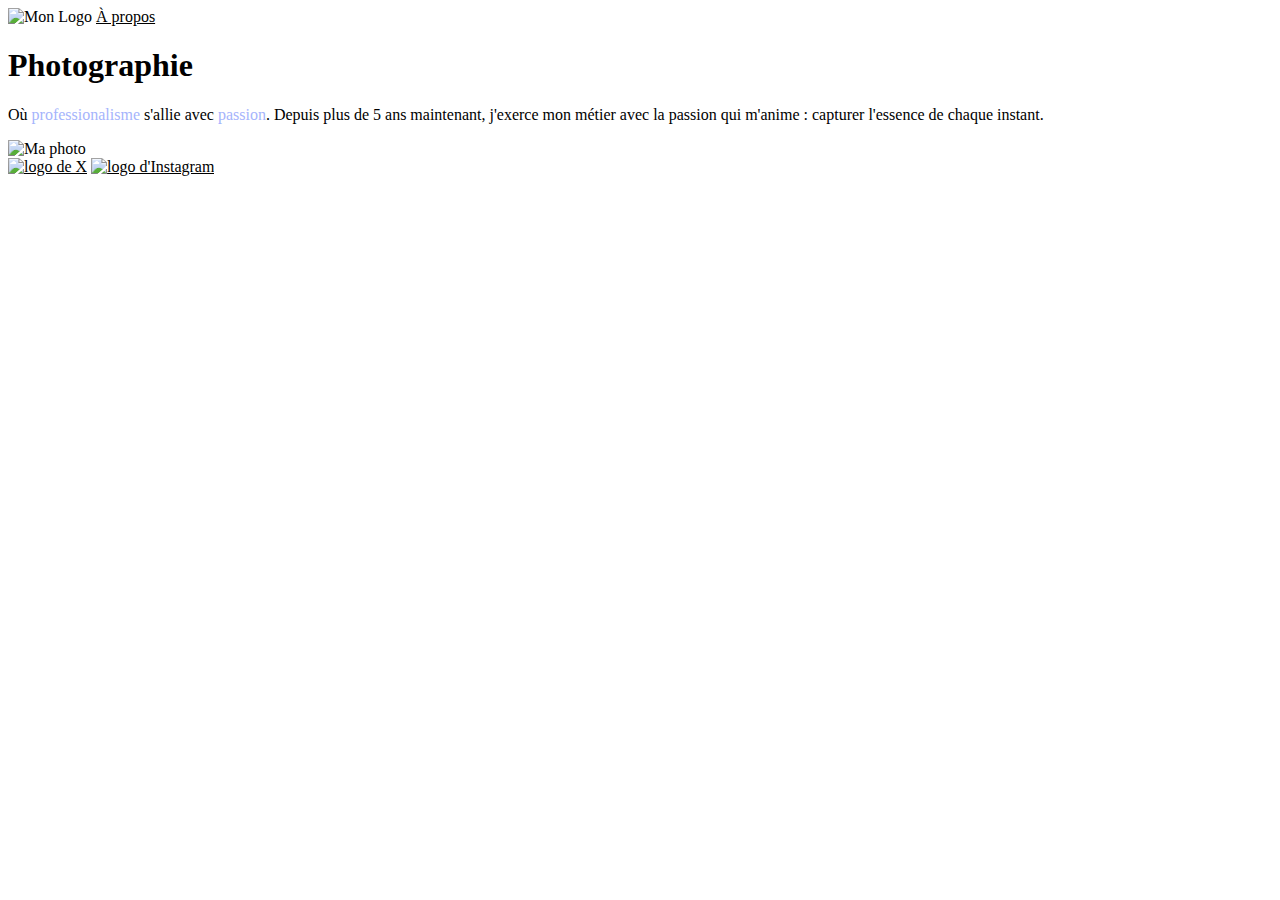
==== openclassroom/Projet_Robbie_Lens_Photographie/html/index.html @ 519866ab "Intégration du css" ====
<!DOCTYPE html>
<html lang="en">
  <head>
    <meta charset="utf-8" />
    <link rel="stylesheet" href="../css/style.css" />
    <title>Accueil - Robbie Lens Photographe</title>
  </head>

  <body>
    <!-- Mon site web pour mes photos -->
    <div>
      <img src="../images/logo.png" alt="Mon Logo" />
      <a href="a-propos.html">À propos</a>
    </div>
    <h1>Photographie</h1>
    <p>
      Où <span>professionalisme</span> s'allie avec <span>passion</span>. Depuis plus de 5 ans maintenant,
      j'exerce mon métier avec la passion qui m'anime : capturer l'essence de
      chaque instant.
    </p>
    <img src="../images/robbie-lens.png" alt="Ma photo" /><br />
    <div>
      <a href="https://x.com/" target="_blank"
        ><img src="../images/twitter.png" alt="logo de X"
      /></a>
      <a href="https://www.instagram.com/" target="_blank"
        ><img src="../images/instagram.png" alt="logo d'Instagram"
      /></a>
    </div>
  </body>
</html>
---- openclassroom/Projet_Robbie_Lens_Photographie/css/style.css ----
a{
    color: black;
}

span{
    color: #A5B4FC;
}
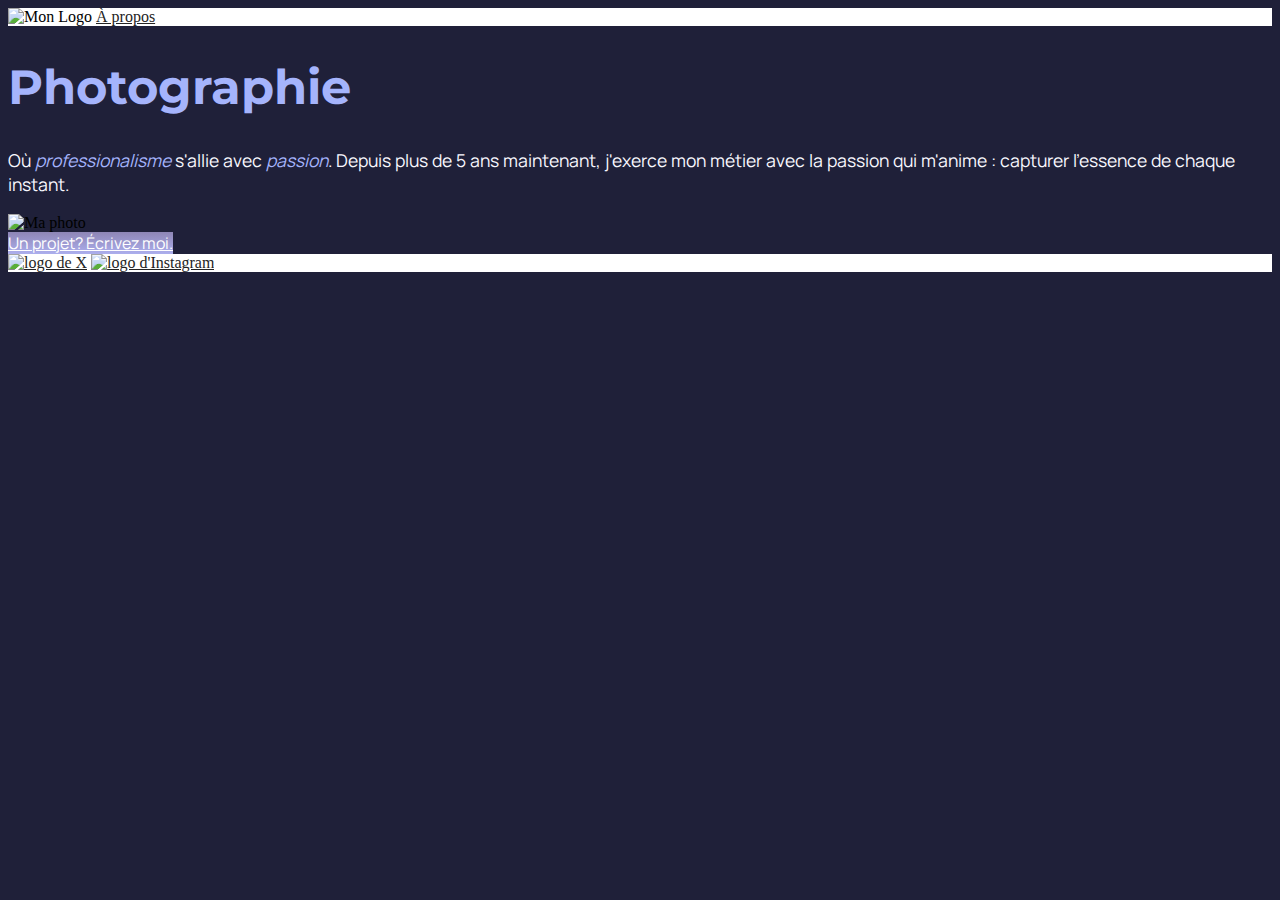
==== commit a0fb3929: "Ajout de couleurs et font" ====
--- a/openclassroom/Projet_Robbie_Lens_Photographie/html/index.html
+++ b/openclassroom/Projet_Robbie_Lens_Photographie/html/index.html
@@ -3,6 +3,18 @@
   <head>
     <meta charset="utf-8" />
     <link rel="stylesheet" href="../css/style.css" />
+    <link rel="preconnect" href="https://fonts.googleapis.com" />
+    <link rel="preconnect" href="https://fonts.gstatic.com" crossorigin />
+    <link
+      href="https://fonts.googleapis.com/css2?family=Montserrat:ital,wght@0,100..900;1,100..900&display=swap"
+      rel="stylesheet"
+    />
+    <link rel="preconnect" href="https://fonts.googleapis.com" />
+    <link rel="preconnect" href="https://fonts.gstatic.com" crossorigin />
+    <link
+      href="https://fonts.googleapis.com/css2?family=Manrope:wght@200..800&family=Montserrat:ital,wght@0,100..900;1,100..900&display=swap"
+      rel="stylesheet"
+    />
     <title>Accueil - Robbie Lens Photographe</title>
   </head>
 
@@ -14,11 +26,12 @@
     </div>
     <h1>Photographie</h1>
     <p>
-      Où <span>professionalisme</span> s'allie avec <span>passion</span>. Depuis plus de 5 ans maintenant,
-      j'exerce mon métier avec la passion qui m'anime : capturer l'essence de
-      chaque instant.
+      Où <em>professionalisme</em> s'allie avec <em>passion</em>. Depuis
+      plus de 5 ans maintenant, j'exerce mon métier avec la passion qui m'anime
+      : capturer l'essence de chaque instant.
     </p>
     <img src="../images/robbie-lens.png" alt="Ma photo" /><br />
+    <a href="#" id="contactez-moi">Un projet? Écrivez moi.</a>
     <div>
       <a href="https://x.com/" target="_blank"
         ><img src="../images/twitter.png" alt="logo de X"
--- a/openclassroom/Projet_Robbie_Lens_Photographie/css/style.css
+++ b/openclassroom/Projet_Robbie_Lens_Photographie/css/style.css
@@ -1,7 +1,43 @@
 a{
-    color: black;
+    color: #242424;
 }
 
-span{
+em{
     color: #A5B4FC;
+}
+
+h1{
+    font-size: 3em;
+    color: #A5B4FC;
+    font-family: "Montserrat", sans-serif;
+}
+
+p{
+    font-size: 1.1em;
+    font-family: "Manrope", sans-serif;
+    color: #F9F8FF;
+}
+
+div{
+    background-color: white;
+}
+
+body{
+    background-color: #1F2039;
+}
+
+h2, li{
+    color: #F9F8FF;
+}
+
+#contactez-moi{
+    font-family: "Manrope", sans-serif;
+    color: white;
+    background: linear-gradient(#8E86B5, #ACAEED);
+}
+
+#mon-portfolio{
+    font-family: "Manrope", sans-serif;
+    color: white;
+    background: linear-gradient(#8E86B5, #ACAEED);
 }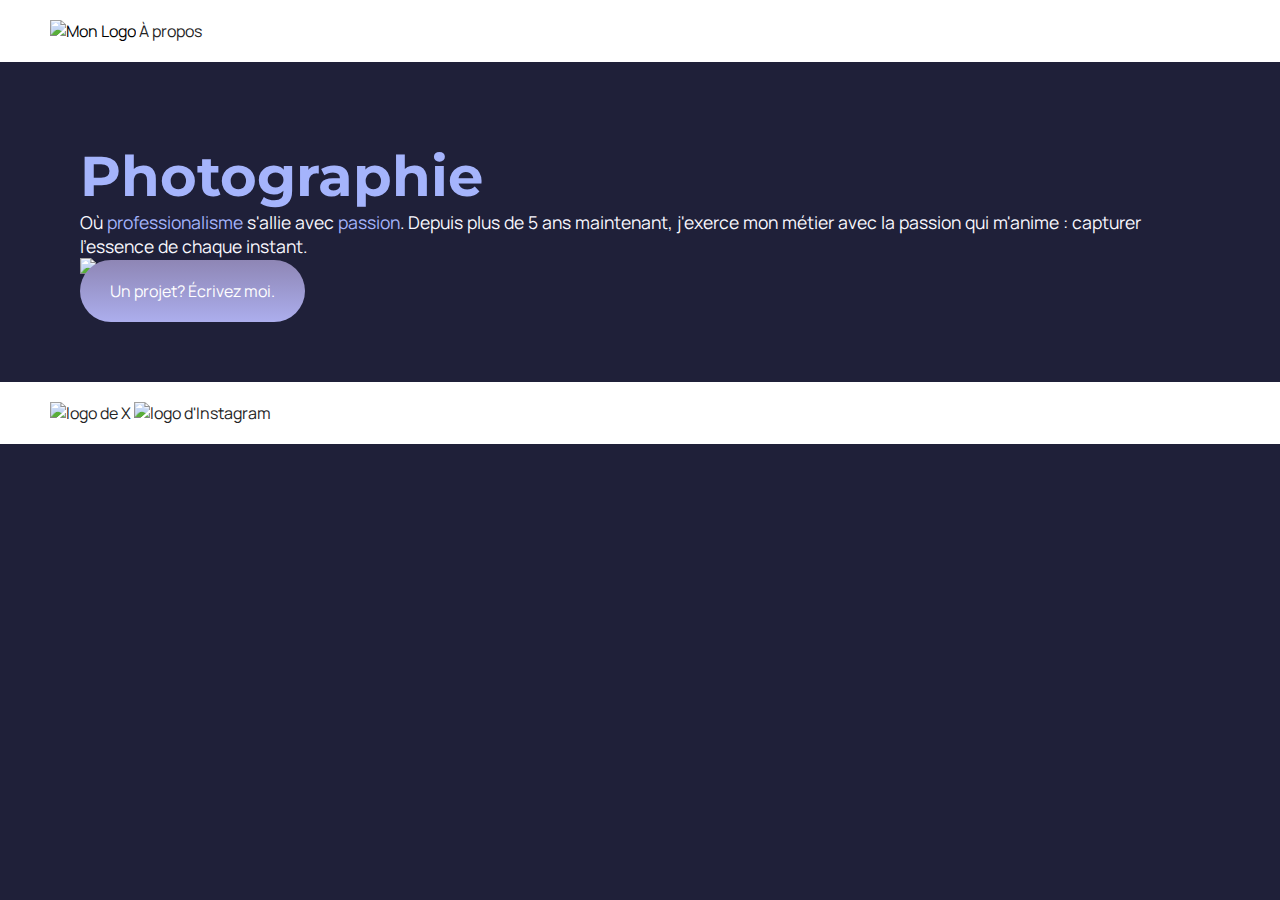
==== commit 1f6cebf2: "Structurer les pages" ====
--- a/openclassroom/Projet_Robbie_Lens_Photographie/html/index.html
+++ b/openclassroom/Projet_Robbie_Lens_Photographie/html/index.html
@@ -20,25 +20,31 @@
 
   <body>
     <!-- Mon site web pour mes photos -->
-    <div>
-      <img src="../images/logo.png" alt="Mon Logo" />
-      <a href="a-propos.html">À propos</a>
-    </div>
-    <h1>Photographie</h1>
-    <p>
-      Où <em>professionalisme</em> s'allie avec <em>passion</em>. Depuis
-      plus de 5 ans maintenant, j'exerce mon métier avec la passion qui m'anime
-      : capturer l'essence de chaque instant.
-    </p>
-    <img src="../images/robbie-lens.png" alt="Ma photo" /><br />
-    <a href="#" id="contactez-moi">Un projet? Écrivez moi.</a>
-    <div>
-      <a href="https://x.com/" target="_blank"
-        ><img src="../images/twitter.png" alt="logo de X"
-      /></a>
-      <a href="https://www.instagram.com/" target="_blank"
-        ><img src="../images/instagram.png" alt="logo d'Instagram"
-      /></a>
-    </div>
+    <header>
+        <nav>
+          <img src="../images/logo.png" alt="Mon Logo" class="lien-icone" />
+        <a href="a-propos.html">À propos</a>
+        </nav>
+    </header>
+    <main>
+      <section>
+        <h1>Photographie</h1>
+      <p>
+        Où <em>professionalisme</em> s'allie avec <em>passion</em>. Depuis plus
+        de 5 ans maintenant, j'exerce mon métier avec la passion qui m'anime :
+        capturer l'essence de chaque instant.
+      </p>
+      <img src="../images/robbie-lens.png" alt="Ma photo" /><br />
+      <a href="#" class="cta">Un projet? Écrivez moi.</a>
+      </section>
+    </main>
+    <footer>
+        <a href="https://x.com/" target="_blank" class="lien-icone"
+          ><img src="../images/twitter.png" alt="logo de X"
+        /></a>
+        <a href="https://www.instagram.com/" target="_blank" class="lien-icone"
+          ><img src="../images/instagram.png" alt="logo d'Instagram"
+        /></a>
+    </footer>
   </body>
 </html>
--- a/openclassroom/Projet_Robbie_Lens_Photographie/css/style.css
+++ b/openclassroom/Projet_Robbie_Lens_Photographie/css/style.css
@@ -1,43 +1,85 @@
+*{
+    margin: 0;
+}
+
+body{
+    font-family: 'Manrope', sans-serif;
+  font-size: 1em;
+    background-color: #1F2039;
+}
+
 a{
     color: #242424;
+    text-decoration: none;
+}
+
+a:hover{
+    text-decoration: underline;
 }
 
 em{
     color: #A5B4FC;
+    font-style: normal;
 }
 
 h1{
-    font-size: 3em;
+    font-size: 3.5em;
     color: #A5B4FC;
     font-family: "Montserrat", sans-serif;
 }
 
 p{
     font-size: 1.1em;
-    font-family: "Manrope", sans-serif;
     color: #F9F8FF;
 }
 
-div{
+header, footer{
     background-color: white;
+    padding: 20px 50px;
 }
 
-body{
-    background-color: #1F2039;
-}
+
 
 h2, li{
     color: #F9F8FF;
 }
 
-#contactez-moi{
-    font-family: "Manrope", sans-serif;
+.cta{
     color: white;
     background: linear-gradient(#8E86B5, #ACAEED);
+    border-radius: 50px;
+    padding: 20px 30px;
 }
 
-#mon-portfolio{
-    font-family: "Manrope", sans-serif;
-    color: white;
-    background: linear-gradient(#8E86B5, #ACAEED);
+.cta:hover{
+    background: linear-gradient(#696484, #8788BA);
+    text-decoration: none;
+}
+
+
+#contenu{
+    border-right: 1px solid #8e86b5;
+    border-bottom: 1px solid #8e86b5;
+    padding: 50px;
+}
+
+#contenu h2{
+    margin-top: 30px;
+}
+
+#contenu ul{
+    margin-top: 30px;
+}
+
+.lien-icone:hover{
+    opacity: 0.5;
+}
+
+section{
+    padding: 80px;
+}
+
+#a-propos-main{
+    width: 50%;
+    margin: auto;
 }